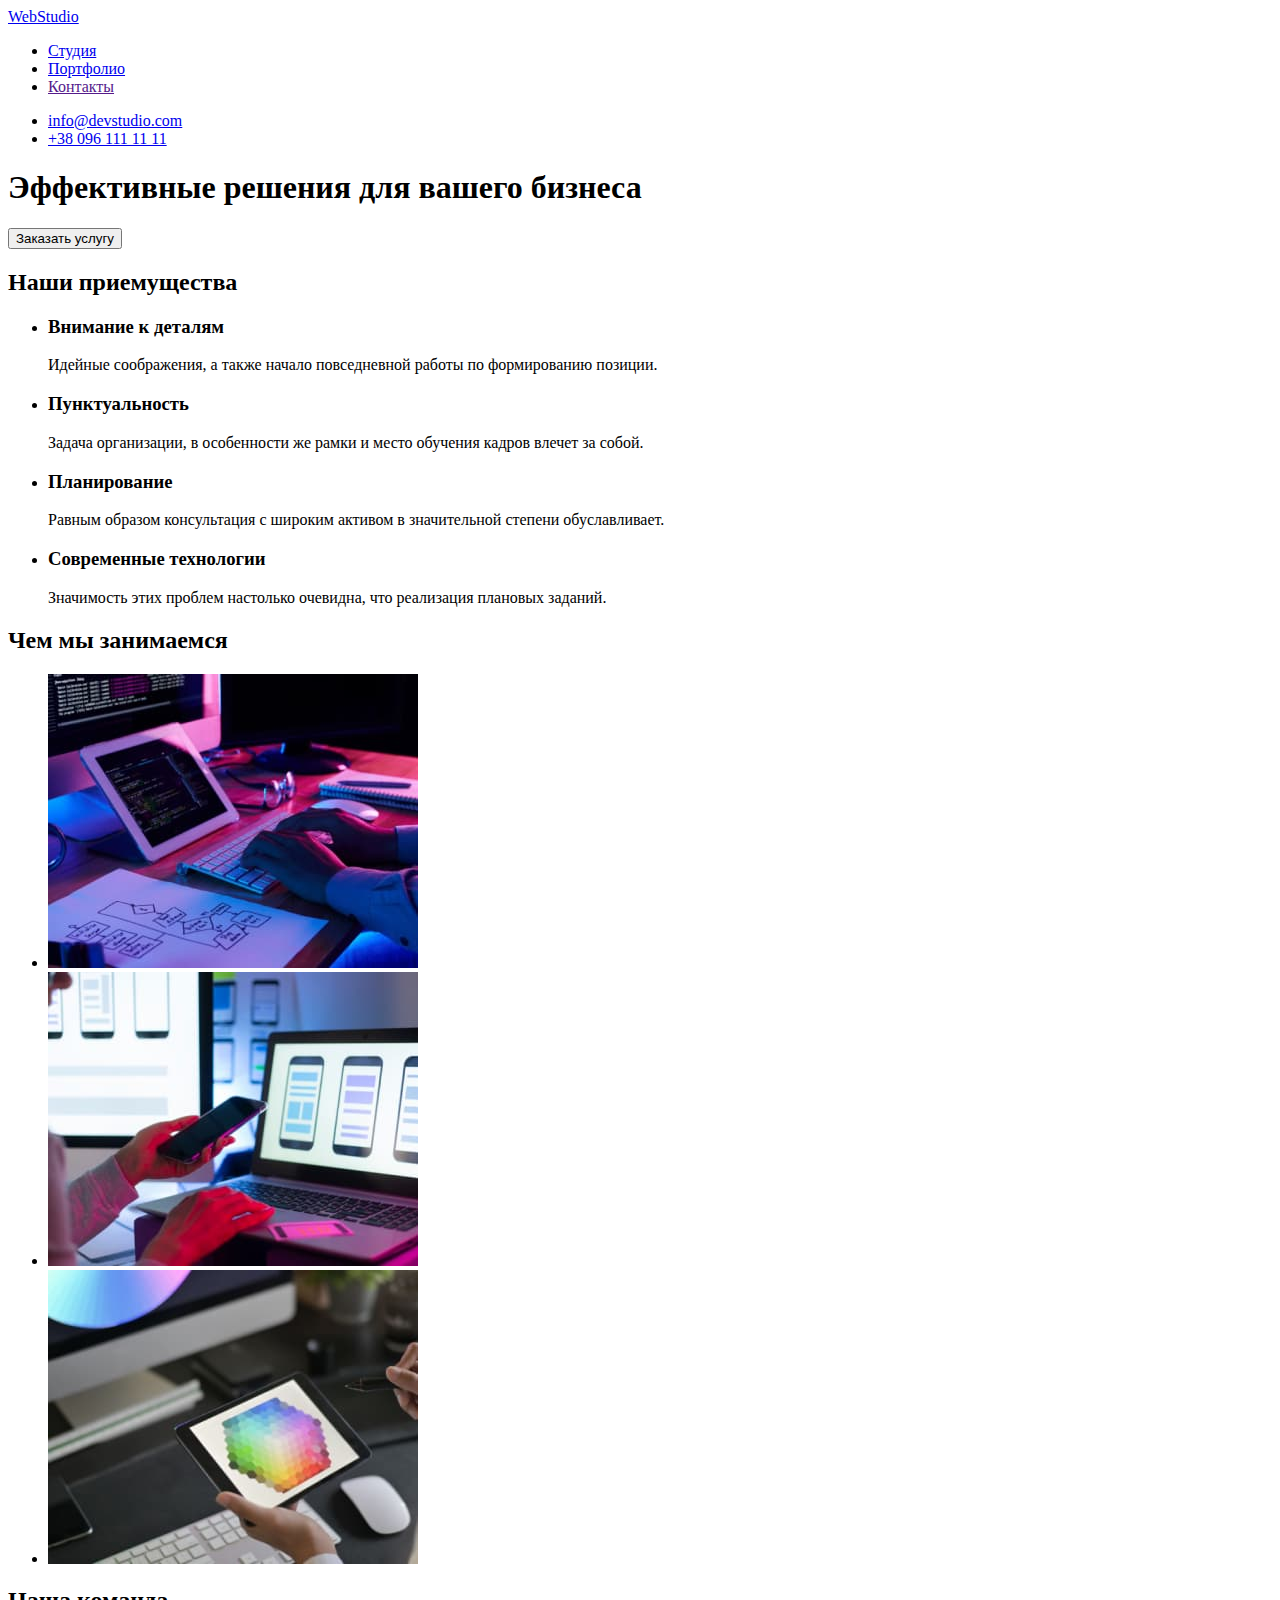
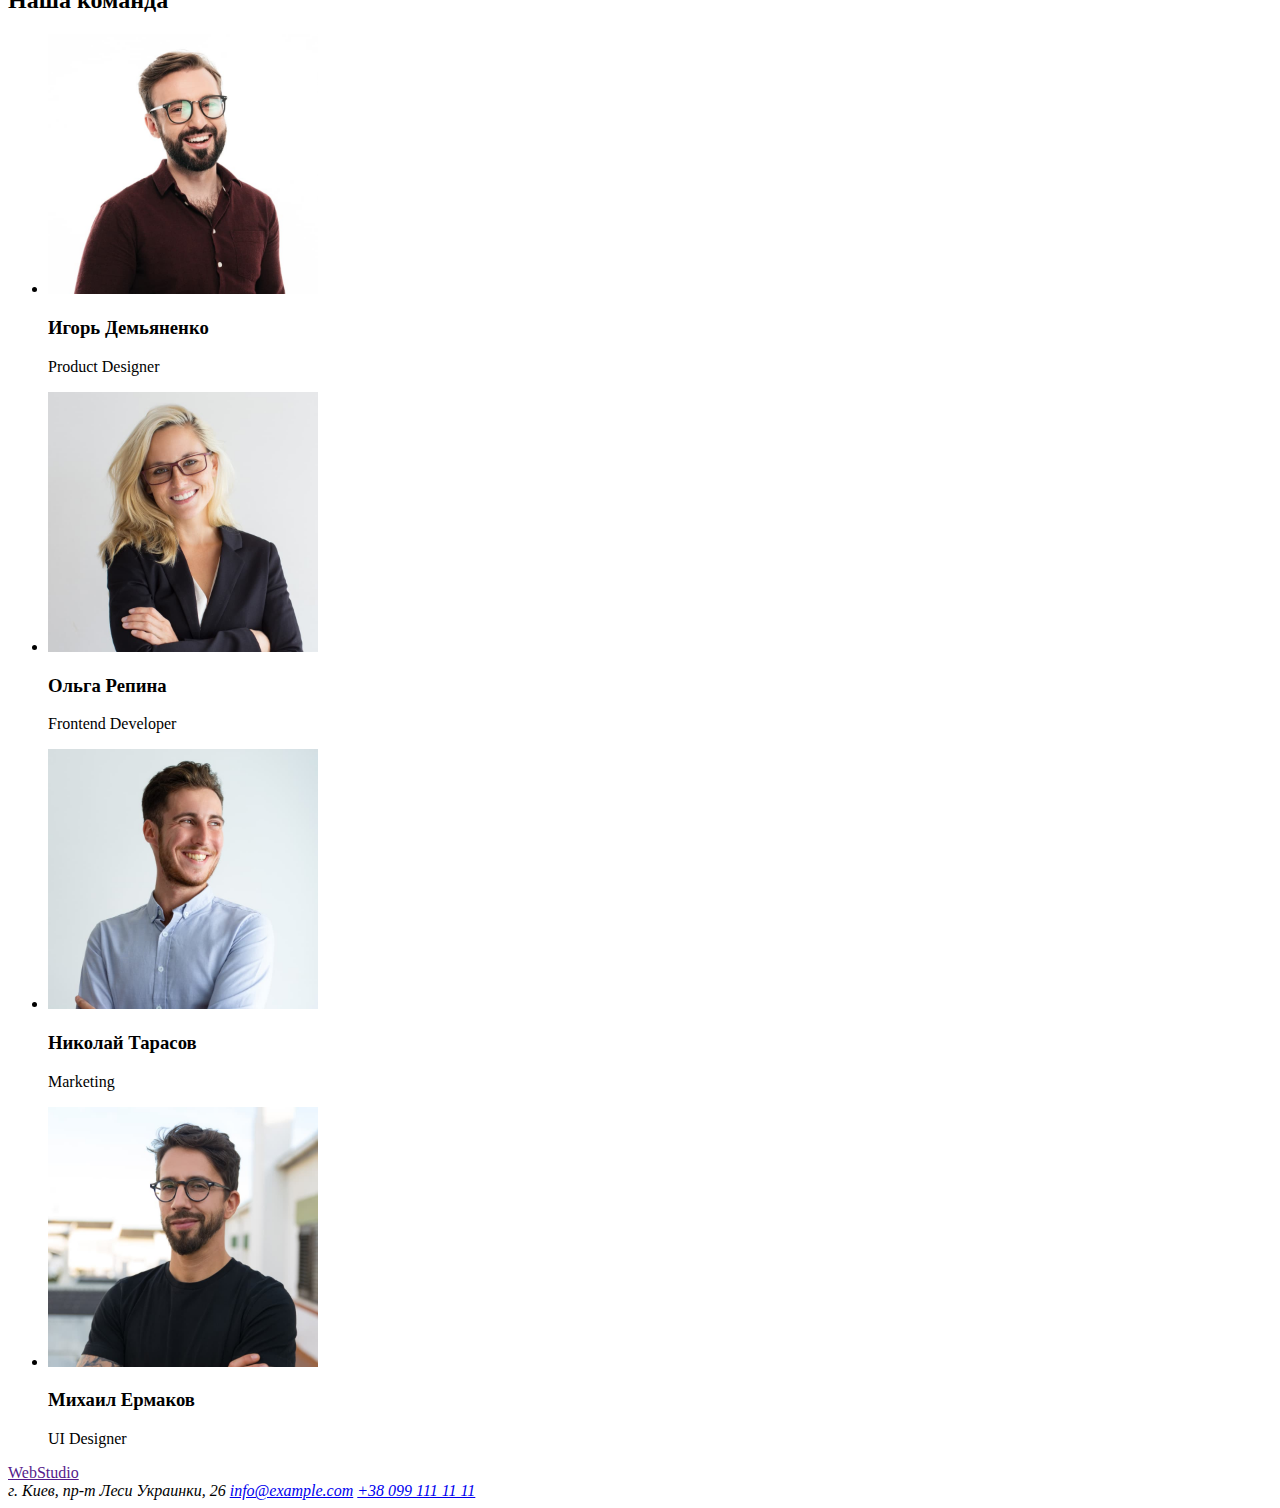
==== index.html @ 80590d84 "create Potfolio Html, add images" ====
<!DOCTYPE html>
<html lang="ru">
<head>
    <meta charset="UTF-8">
    <meta http-equiv="X-UA-Compatible" content="IE=edge">
    <meta name="viewport" content="width=device-width, initial-scale=1.0">
    <title>Главная</title>
    <link rel="stylesheet" href="./css/styles.css">
</head>
<body>
    <header>
        <a href="./index.html">WebStudio</a>
        <nav>
            <ul>
                <li>
                    <a href="./index.html">Студия</a>
                </li>
                <li>
                    <a href="./portfolio.html">Портфолио</a>
                </li>
                <li>
                    <a href="">Контакты</a>
                </li>
            </ul>
        </nav>

        <ul>
            <li>
                <a href="mailto:info@devstudio.com">info@devstudio.com</a>
            </li>
            <li>
                <a href="tel:+380961111111">+38 096 111 11 11</a>
            </li>
        </ul>
    </header>
    <main>
        <section>
            <h1>
                Эффективные решения для вашего бизнеса
            </h1>
            <button type="button">Заказать услугу</button>
        </section>
        <section>
            <!-- Скрытый заголовок -->
            <h2>Наши приемущества</h2>
            <ul>
                <li>
                    <h3>Внимание к деталям</h3>  
                    <p>Идейные соображения, а также начало повседневной работы по формированию позиции.</p>
                </li>
                <li>
                    <h3>Пунктуальность</h3>
                    <p>Задача организации, в особенности же рамки и место обучения кадров влечет за собой.</p>
                </li>
                <li>
                    <h3>Планирование</h3>
                    <p>Равным образом консультация с широким активом в значительной степени обуславливает.</p>
                </li>
                <li>
                    <h3>Современные технологии</h3>
                    <p>Значимость этих проблем настолько очевидна, что реализация плановых заданий.</p>
                </li>
            </ul>
        </section>
        <section>
            <h2>Чем мы занимаемся</h2>
            <ul>
                <li>
                    <a href="">
                        <img src="./images/img-(1).jpg" alt="разработка програмного обеспечения" width="370">
                    </a>
                </li>
                <li>
                    <a href="">
                        <img src="./images/img-0.jpg" alt="демонстрация мобильного приложения" width="370">
                    </a>
                </li>
                <li>
                    <a href="">
                        <img src="./images/img-(2).jpg" alt="демонстрация графического решения" width="370">
                    </a>
                </li>
            </ul>
        </section>
        <section>
            <h2>Наша команда</h2>
            <ul>
                <li>
                    <img src="./images/img-(3).jpg" alt="фото дизайнера" width="270">
                    <h3>Игорь Демьяненко</h3>
                    <p>Product Designer</p>
                </li>
                <li>
                    <img src="./images/img-(4).jpg" alt="фото разроботчика" width="270">
                    <h3>Ольга Репина</h3>
                    <p>Frontend Developer</p>
                </li>
                <li>
                    <img src="./images/img-(5).jpg" alt="фото маркетолога" width="270">
                    <h3>Николай Тарасов</h3>
                    <p>Marketing</p>
                </li>
                <li>
                    <img src="./images/img-(6).jpg" alt="фото дизайнера" width="270">
                    <h3>Михаил Ермаков</h3>
                    <p>UI Designer</p>
                </li>
            </ul>
        </section>
    </main>
    <footer>
        <a href="">WebStudio</a>
        <address>
            г. Киев, пр-т Леси Украинки, 26  
            <a href="mailto:info@example.com">info@example.com</a>
            <a href="tel:+380991111111">+38 099 111 11 11</a>
        </address>
    </footer>
</body>
</html>
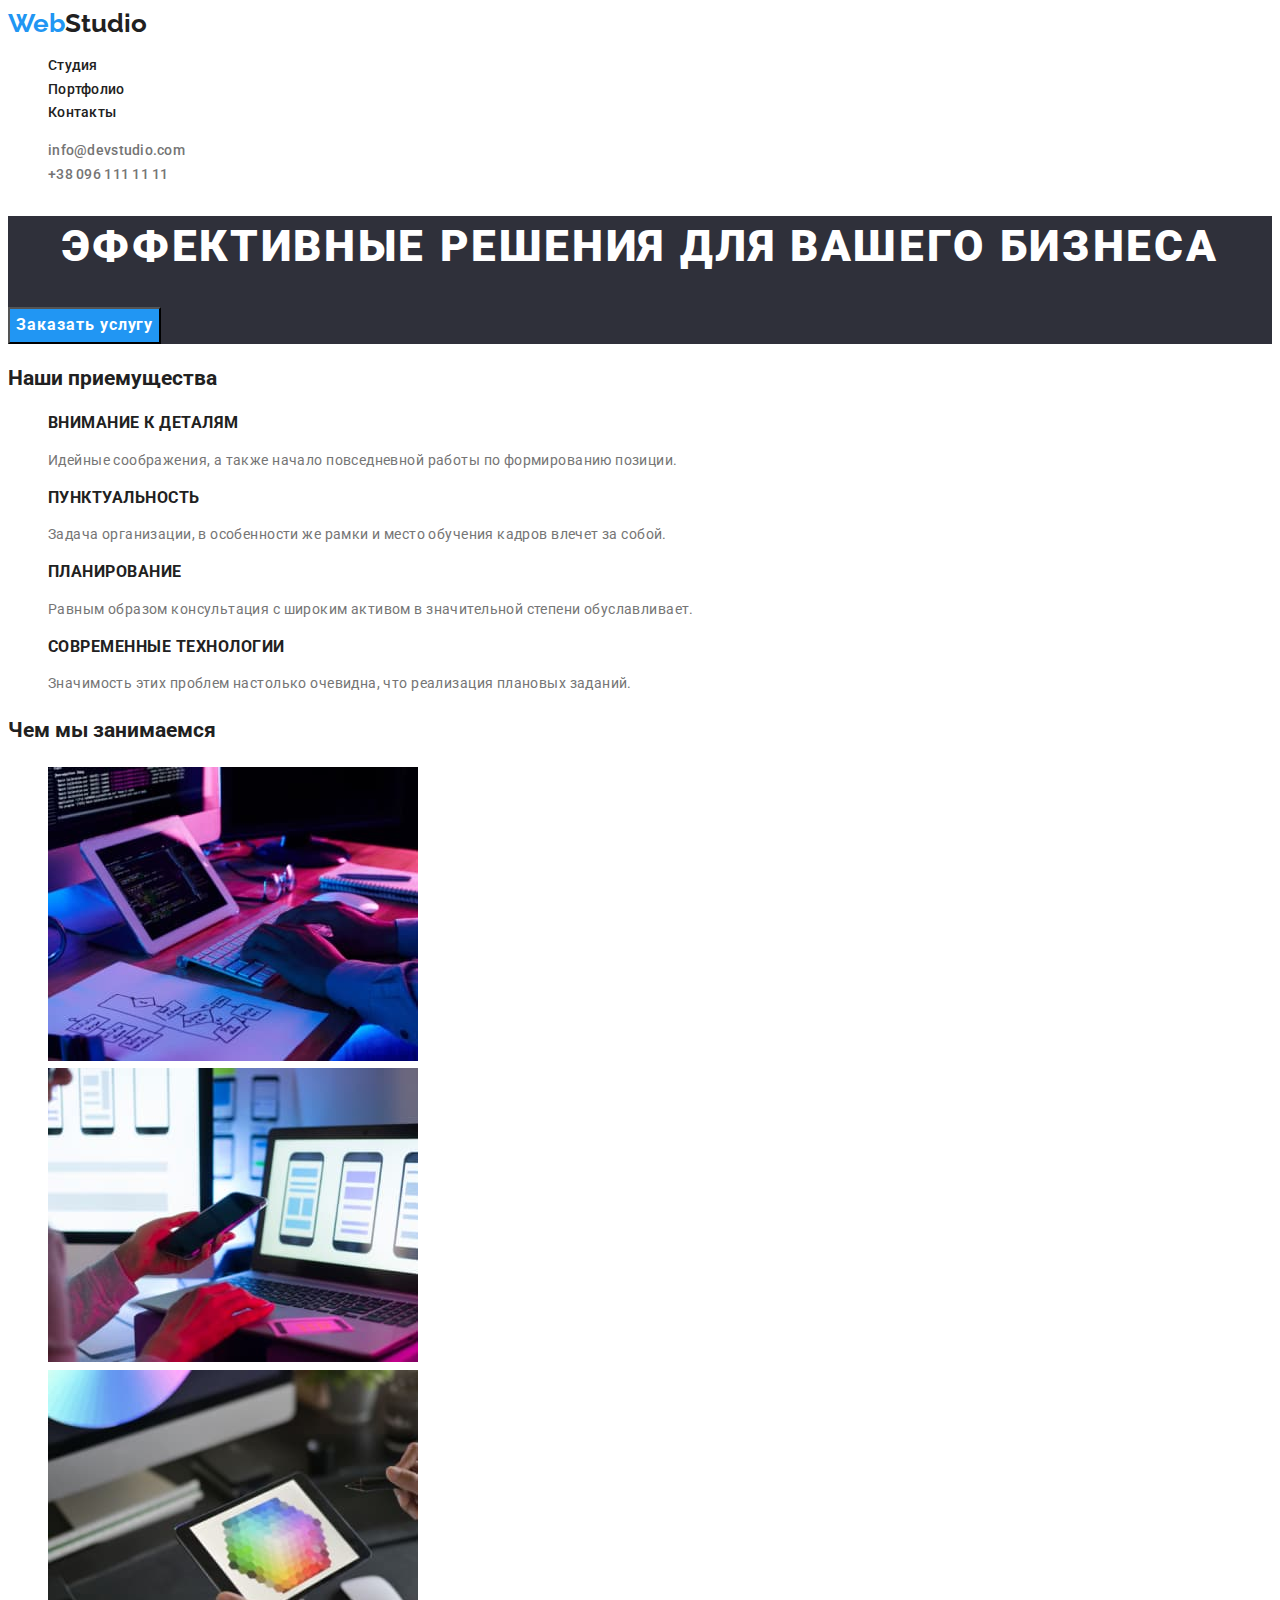
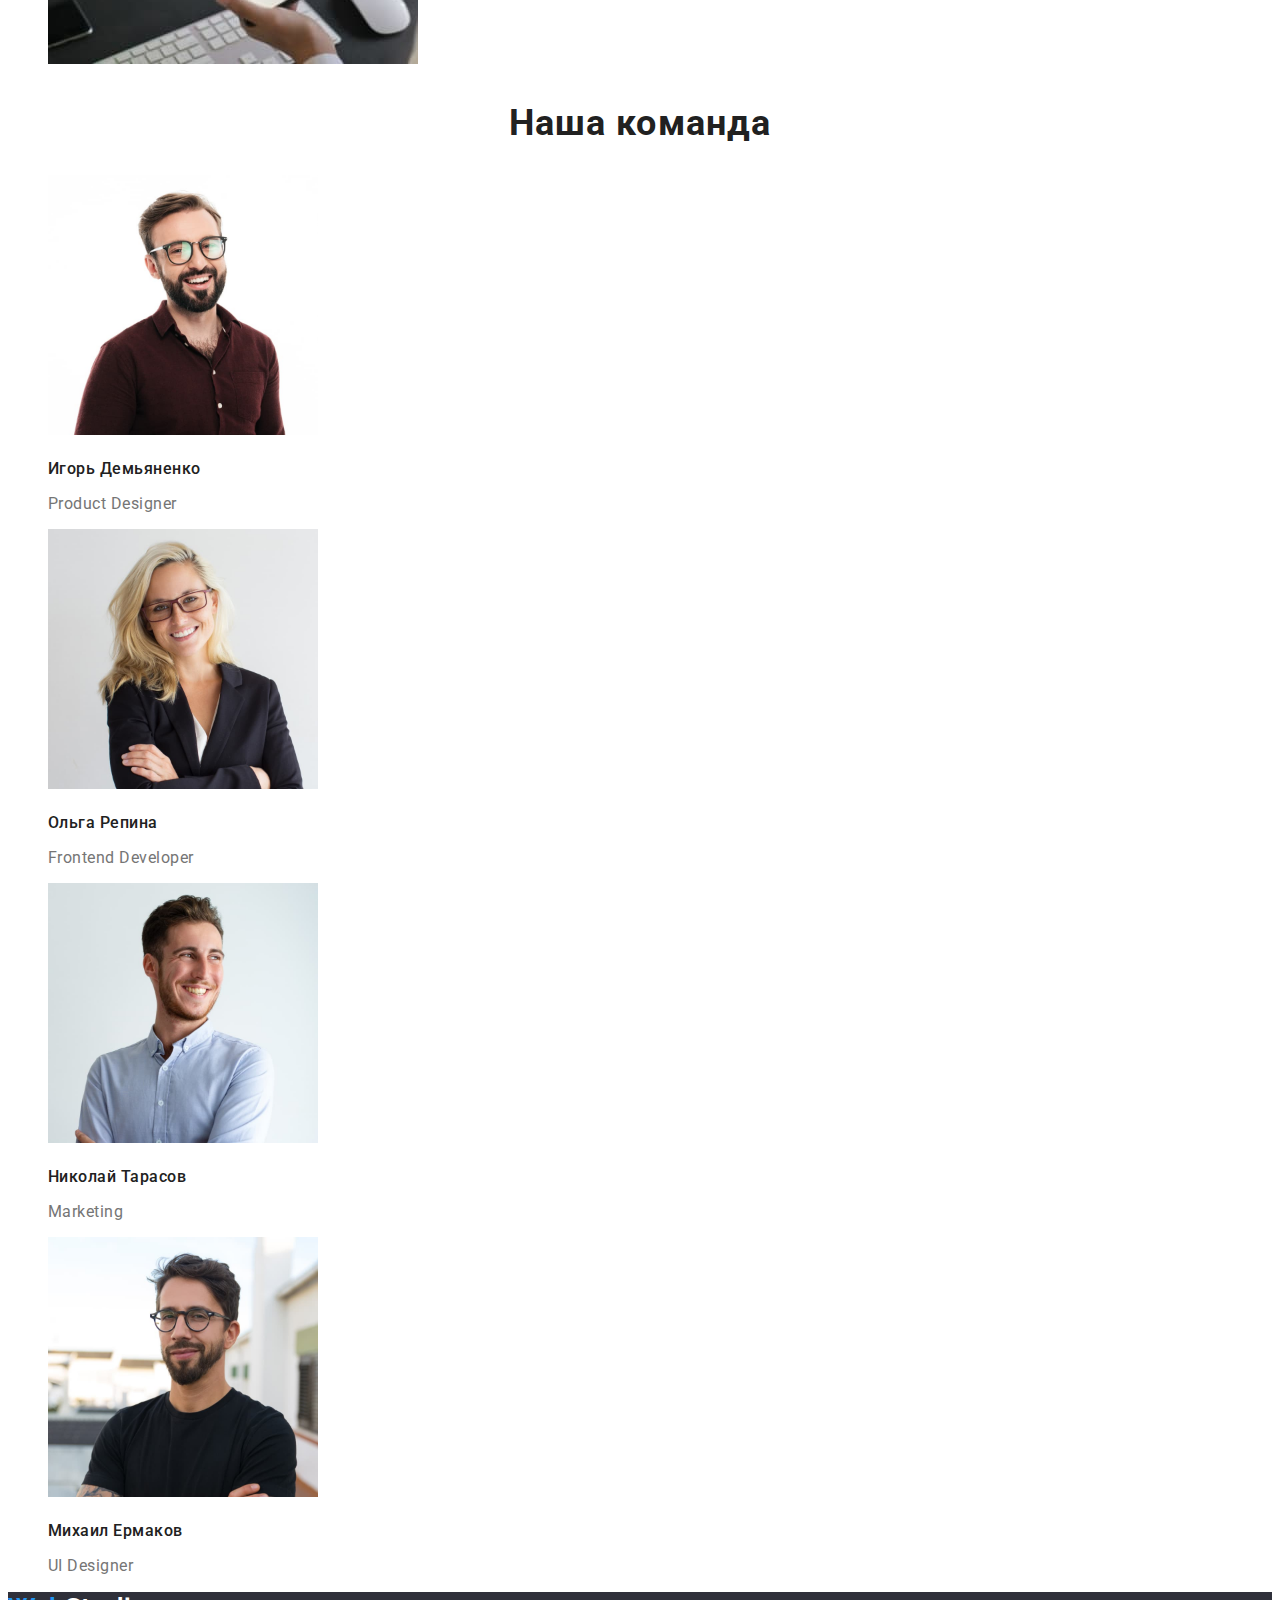
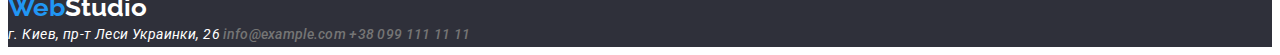
==== commit 3f65be7e: "Text-decorations" ====
--- a/index.html
+++ b/index.html
@@ -5,45 +5,46 @@
     <meta http-equiv="X-UA-Compatible" content="IE=edge">
     <meta name="viewport" content="width=device-width, initial-scale=1.0">
     <title>Главная</title>
+    <link href="https://fonts.googleapis.com/css2?family=Raleway:wght@700&family=Roboto:wght@400;500;700;900&display=swap" rel="stylesheet">
     <link rel="stylesheet" href="./css/styles.css">
 </head>
 <body>
     <header>
-        <a href="./index.html">WebStudio</a>
+        <a href="./index.html" class="logo"><span>Web</span>Studio</a>
         <nav>
-            <ul>
+            <ul class="list">
                 <li>
-                    <a href="./index.html">Студия</a>
+                    <a href="./index.html" class="site-nav">Студия</a>
                 </li>
                 <li>
-                    <a href="./portfolio.html">Портфолио</a>
+                    <a href="./portfolio.html" class="site-nav">Портфолио</a>
                 </li>
                 <li>
-                    <a href="">Контакты</a>
+                    <a href="" class="site-nav">Контакты</a>
                 </li>
             </ul>
         </nav>
 
-        <ul>
+        <ul class="list">
             <li>
-                <a href="mailto:info@devstudio.com">info@devstudio.com</a>
+                <a href="mailto:info@devstudio.com" class="mail">info@devstudio.com</a>
             </li>
             <li>
-                <a href="tel:+380961111111">+38 096 111 11 11</a>
+                <a href="tel:+380961111111" class="tel">+38 096 111 11 11</a>
             </li>
         </ul>
     </header>
     <main>
-        <section>
-            <h1>
+        <section class="hero">
+            <h1 class="hero-title">
                 Эффективные решения для вашего бизнеса
             </h1>
-            <button type="button">Заказать услугу</button>
+            <button type="button" class="button">Заказать услугу</button>
         </section>
         <section>
             <!-- Скрытый заголовок -->
             <h2>Наши приемущества</h2>
-            <ul>
+            <ul class="features-list">
                 <li>
                     <h3>Внимание к деталям</h3>  
                     <p>Идейные соображения, а также начало повседневной работы по формированию позиции.</p>
@@ -62,9 +63,9 @@
                 </li>
             </ul>
         </section>
-        <section>
+        <section class="products">
             <h2>Чем мы занимаемся</h2>
-            <ul>
+            <ul class="list">
                 <li>
                     <a href="">
                         <img src="./images/img-(1).jpg" alt="разработка програмного обеспечения" width="370">
@@ -82,9 +83,9 @@
                 </li>
             </ul>
         </section>
-        <section>
+        <section class="team">
             <h2>Наша команда</h2>
-            <ul>
+            <ul class="list">
                 <li>
                     <img src="./images/img-(3).jpg" alt="фото дизайнера" width="270">
                     <h3>Игорь Демьяненко</h3>
@@ -109,11 +110,11 @@
         </section>
     </main>
     <footer>
-        <a href="">WebStudio</a>
+        <a href="" class="logo"><span>Web</span>Studio</a>
         <address>
             г. Киев, пр-т Леси Украинки, 26  
-            <a href="mailto:info@example.com">info@example.com</a>
-            <a href="tel:+380991111111">+38 099 111 11 11</a>
+            <a href="mailto:info@example.com" class="mail">info@example.com</a>
+            <a href="tel:+380991111111" class="tel">+38 099 111 11 11</a>
         </address>
     </footer>
 </body>
--- a/css/styles.css
+++ b/css/styles.css
@@ -0,0 +1,129 @@
+
+
+/* palette */
+
+:root{
+    --main-white-color: #FFFFFF;
+    --main-text-color: #757575;
+    --main-title-color: #212121;
+    --main-accent-color: #2196F3;
+}
+
+body{
+    background-color: var(--main-white-color);
+    color: var(--main-text-color);
+    font-family:'Roboto',sans-serif; 
+    font-weight: 400;
+    font-size: 14px;
+    line-height: 1.7;
+    
+    
+}
+h2,h3,h4{
+    color: var(--main-title-color);
+}
+
+
+
+.logo{
+    font-weight: 700;
+    font-size: 26px;
+    line-height: 1.2;
+    color: var(--main-title-color);
+    text-decoration: none;
+    font-family: 'Raleway', sans-serif;
+}
+.logo > span{
+    color: var(--main-accent-color);
+}
+
+.list, .features-list{
+    list-style: none;
+}
+.site-nav, .mail, .tel{
+    text-decoration: none;
+    line-height: 1.1;
+    letter-spacing: 0.02em;
+    font-weight: 500;
+}
+.site-nav{
+    color: var(--main-title-color);    
+}
+.mail, .tel{
+    color: var(--main-text-color);
+}
+
+.site-nav:hover, header .mail:hover, header .tel:hover{
+color: var(--main-accent-color);
+}
+.hero-title{
+    font-weight: 900;
+    font-size: 44px;
+    line-height: 1.4;
+    text-align: center;
+    letter-spacing: 0.06em;
+    text-transform: uppercase;
+    color: var(--main-white-color);
+}
+.button{
+    background-color: var(--main-accent-color);
+    color: var(--main-white-color);
+    font-family: 'Roboto';
+    font-weight: 700;
+    font-size: 16px;
+    line-height: 1.9;
+    text-align: center;
+    letter-spacing: 0.06em;
+}
+.hero{
+    background-color: #2F303A;
+}
+.features-list h3{
+    font-weight: 700;
+    line-height: 1.1;
+    letter-spacing: 0.03em;
+    text-transform: uppercase;
+}
+.features-list p{
+font-weight: 400;
+line-height: 1.7;
+letter-spacing: 0.03em;
+}
+
+.produts > h2, .team > h2{
+    font-weight: 700;
+    font-size: 36px;
+    line-height: 1.2;
+    text-align: center;
+    letter-spacing: 0.03em;
+}
+.team h3{
+    font-weight: 500;
+    font-size: 16px;
+    line-height: 1.2;
+    letter-spacing: 0.03em;
+}
+.team p{
+    font-weight: 400;
+    font-size: 16px;
+    line-height: 1.2;
+    letter-spacing: 0.03em;
+}
+footer{
+    background-color: #2F303A;
+}
+footer .logo{
+    color: var(--main-white-color);
+}
+address{
+    font-weight: 400;
+    line-height: 1.7;
+    letter-spacing: 0.03em;
+    color: var(--main-white-color);
+}
+address a{
+    font-weight: 400;
+    line-height: 1.7;
+    letter-spacing: 0.03em;
+    color: rgba(255, 255, 255, 0.6);
+}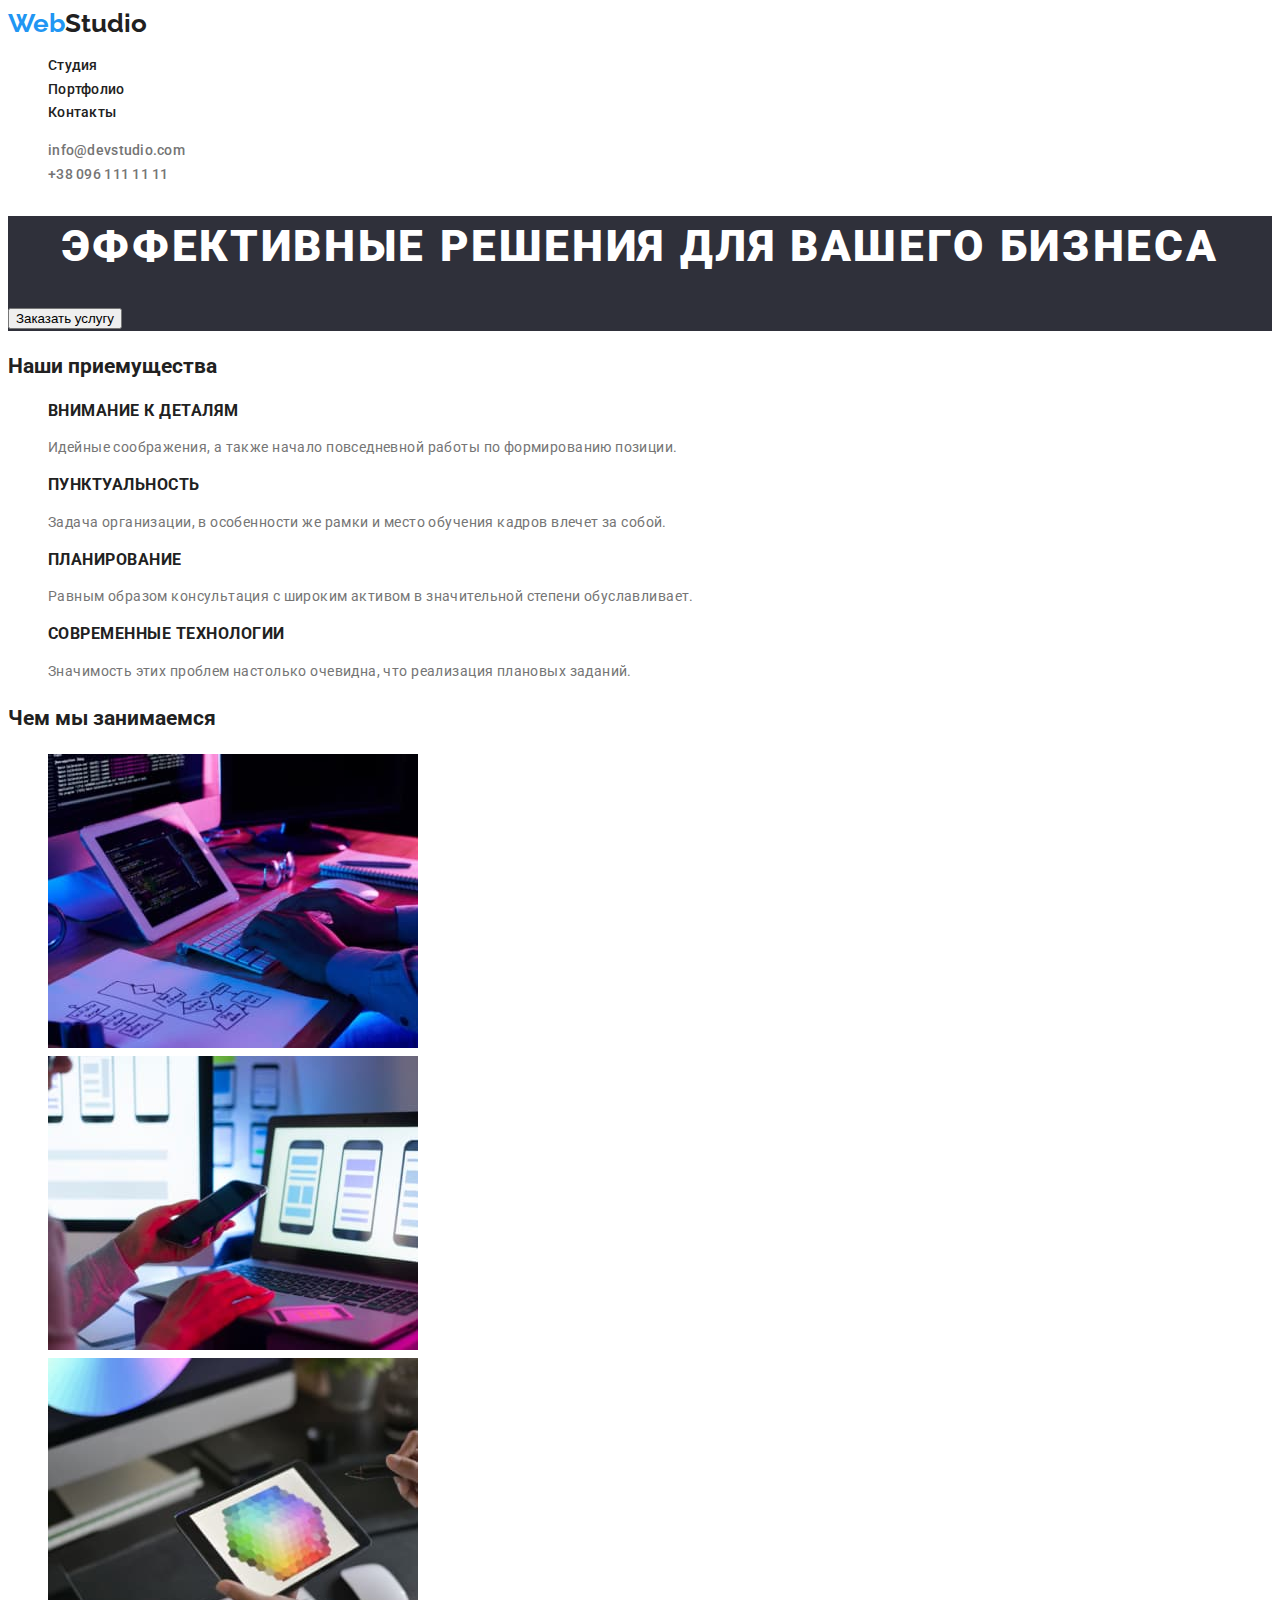
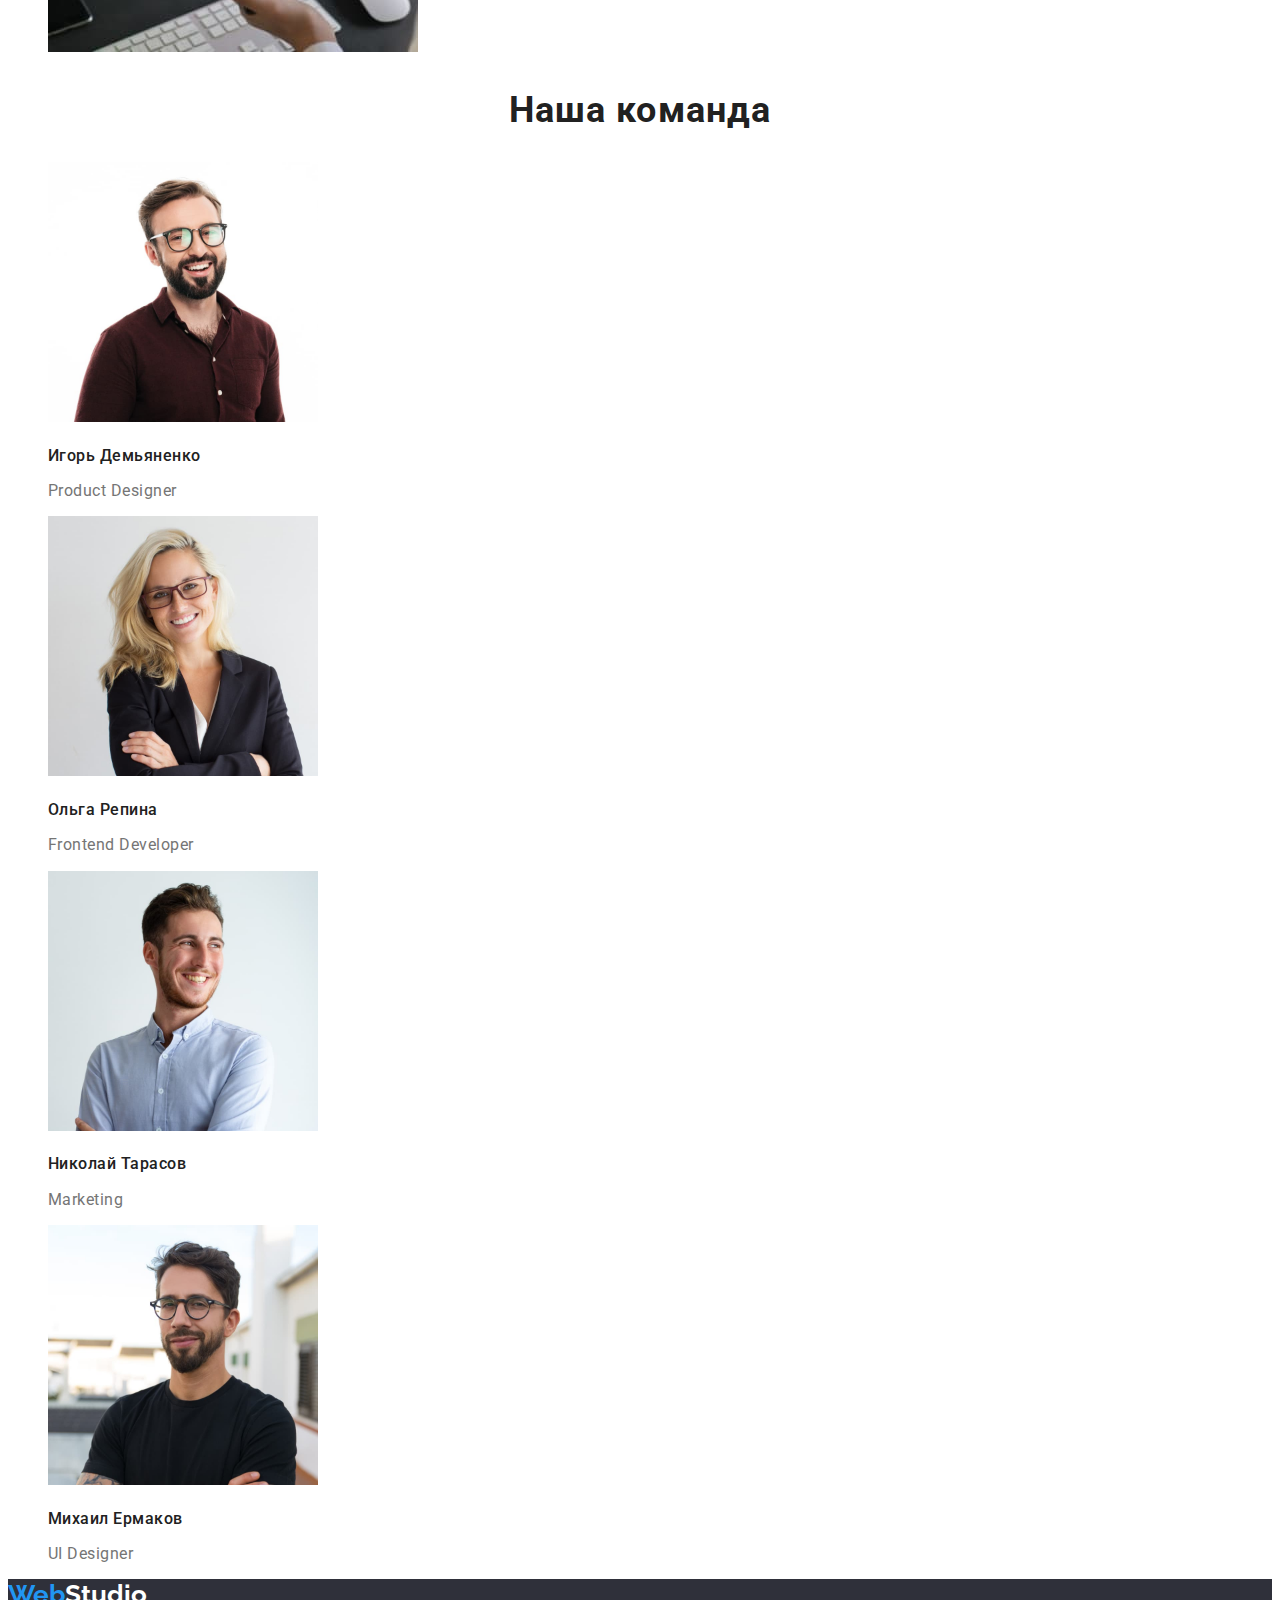
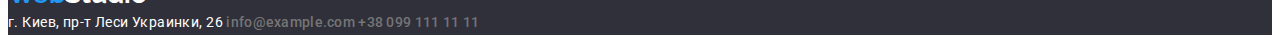
==== commit 83b3cc53: "add portfolio text-styles" ====
--- a/index.html
+++ b/index.html
@@ -39,7 +39,7 @@
             <h1 class="hero-title">
                 Эффективные решения для вашего бизнеса
             </h1>
-            <button type="button" class="button">Заказать услугу</button>
+            <button type="button" class="hero-button">Заказать услугу</button>
         </section>
         <section>
             <!-- Скрытый заголовок -->
--- a/css/styles.css
+++ b/css/styles.css
@@ -37,7 +37,7 @@
     color: var(--main-accent-color);
 }
 
-.list, .features-list{
+.list, .features-list, .portfolio-list{
     list-style: none;
 }
 .site-nav, .mail, .tel{
@@ -53,7 +53,8 @@
     color: var(--main-text-color);
 }
 
-.site-nav:hover, header .mail:hover, header .tel:hover{
+.site-nav:hover, header .mail:hover, header .tel:hover, 
+.site-nav:focus, header .mail:focus, header .tel:focus{
 color: var(--main-accent-color);
 }
 .hero-title{
@@ -120,10 +121,42 @@
     line-height: 1.7;
     letter-spacing: 0.03em;
     color: var(--main-white-color);
+    font-style: normal;
 }
 address a{
     font-weight: 400;
     line-height: 1.7;
     letter-spacing: 0.03em;
     color: rgba(255, 255, 255, 0.6);
+}
+
+/* porfolio */
+
+.portfolio-button{
+    color: var(--main-title-color);
+    font-weight: 500;
+    font-size: 16px;
+    line-height: 1.6;
+    text-align: center;
+    letter-spacing: 0.03em;
+    background-color: #F5F4FA;
+}
+.portfolio-button:hover, .portfolio-button:focus{
+    background-color: var(--main-accent-color);
+    color: var(--main-white-color);
+}
+
+.portfolio-list h2{
+    font-weight: 700;
+    font-size: 18px; 
+    line-height: 2;
+    letter-spacing: 0.06em;
+
+}
+.portfolio-list p{
+    font-weight: 400;
+    font-size: 16px;
+    letter-spacing: 0.03em;
+    line-height: 1.9;
+
 }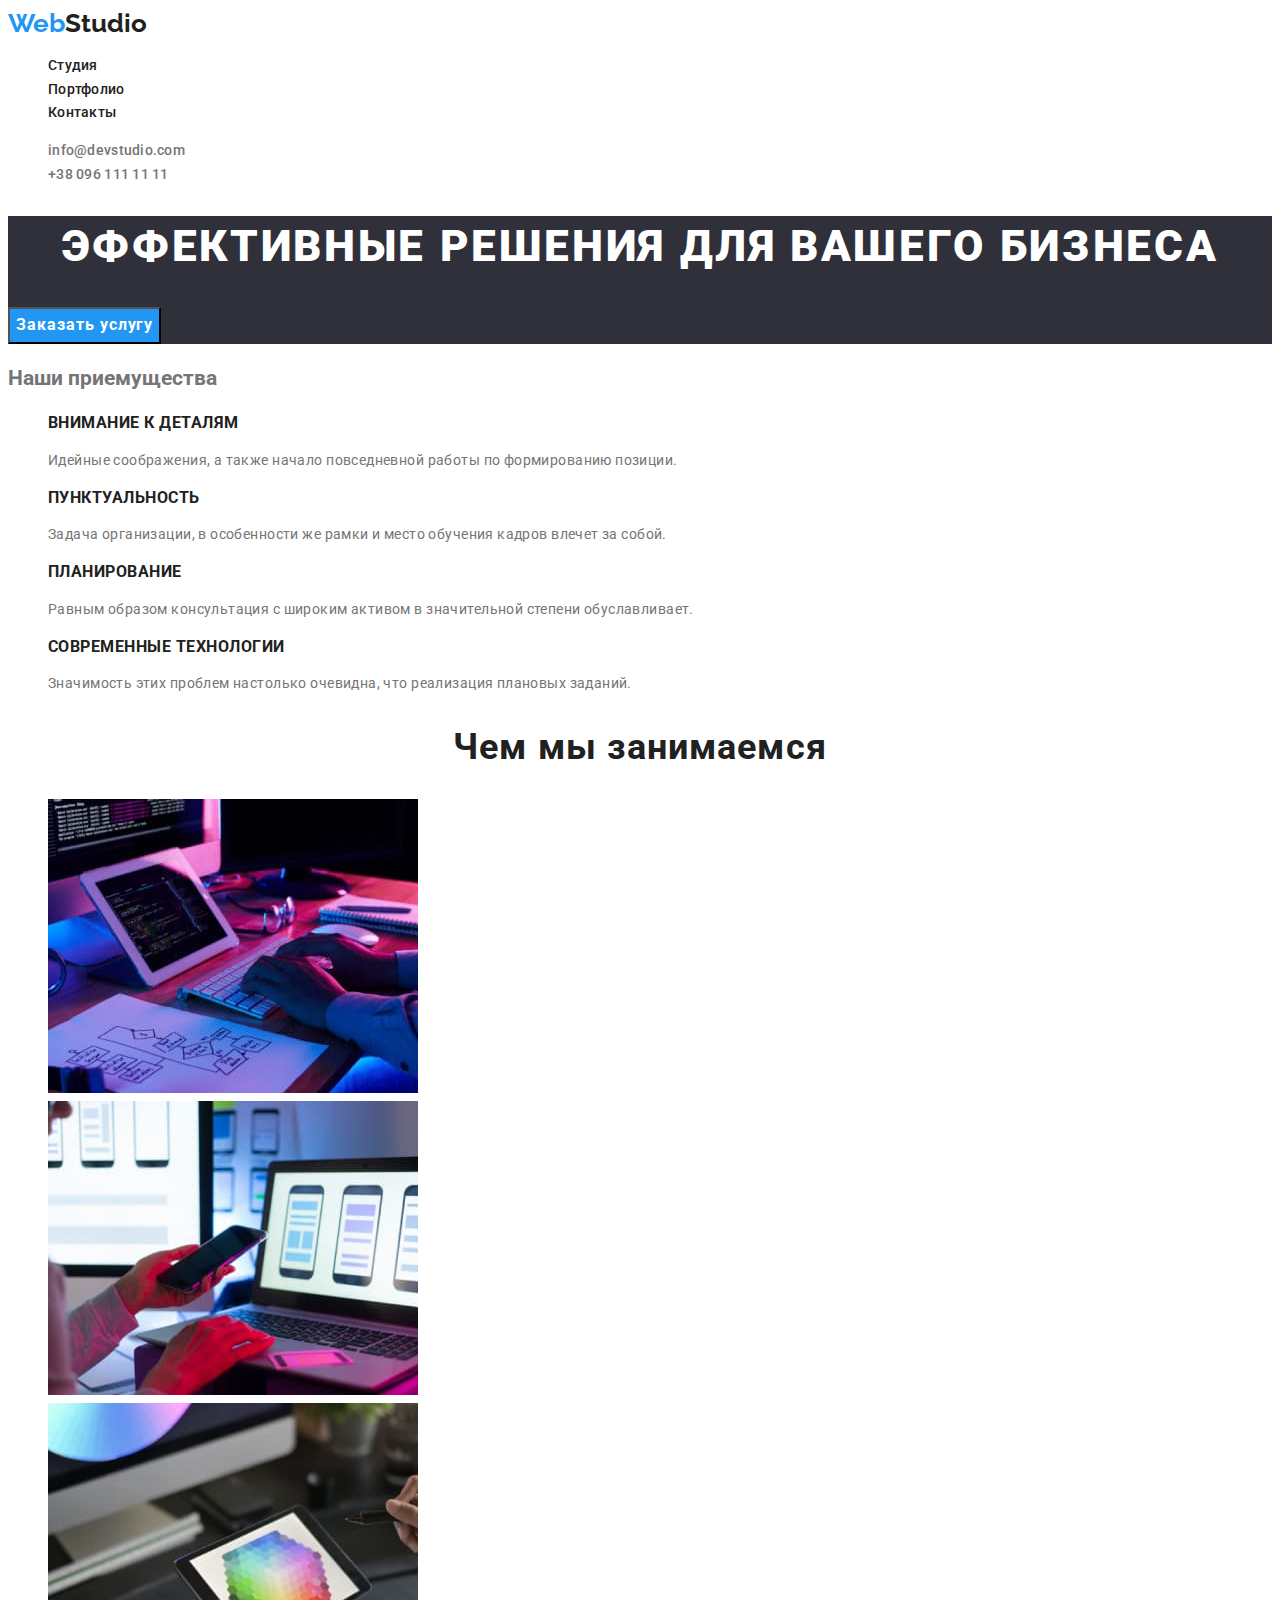
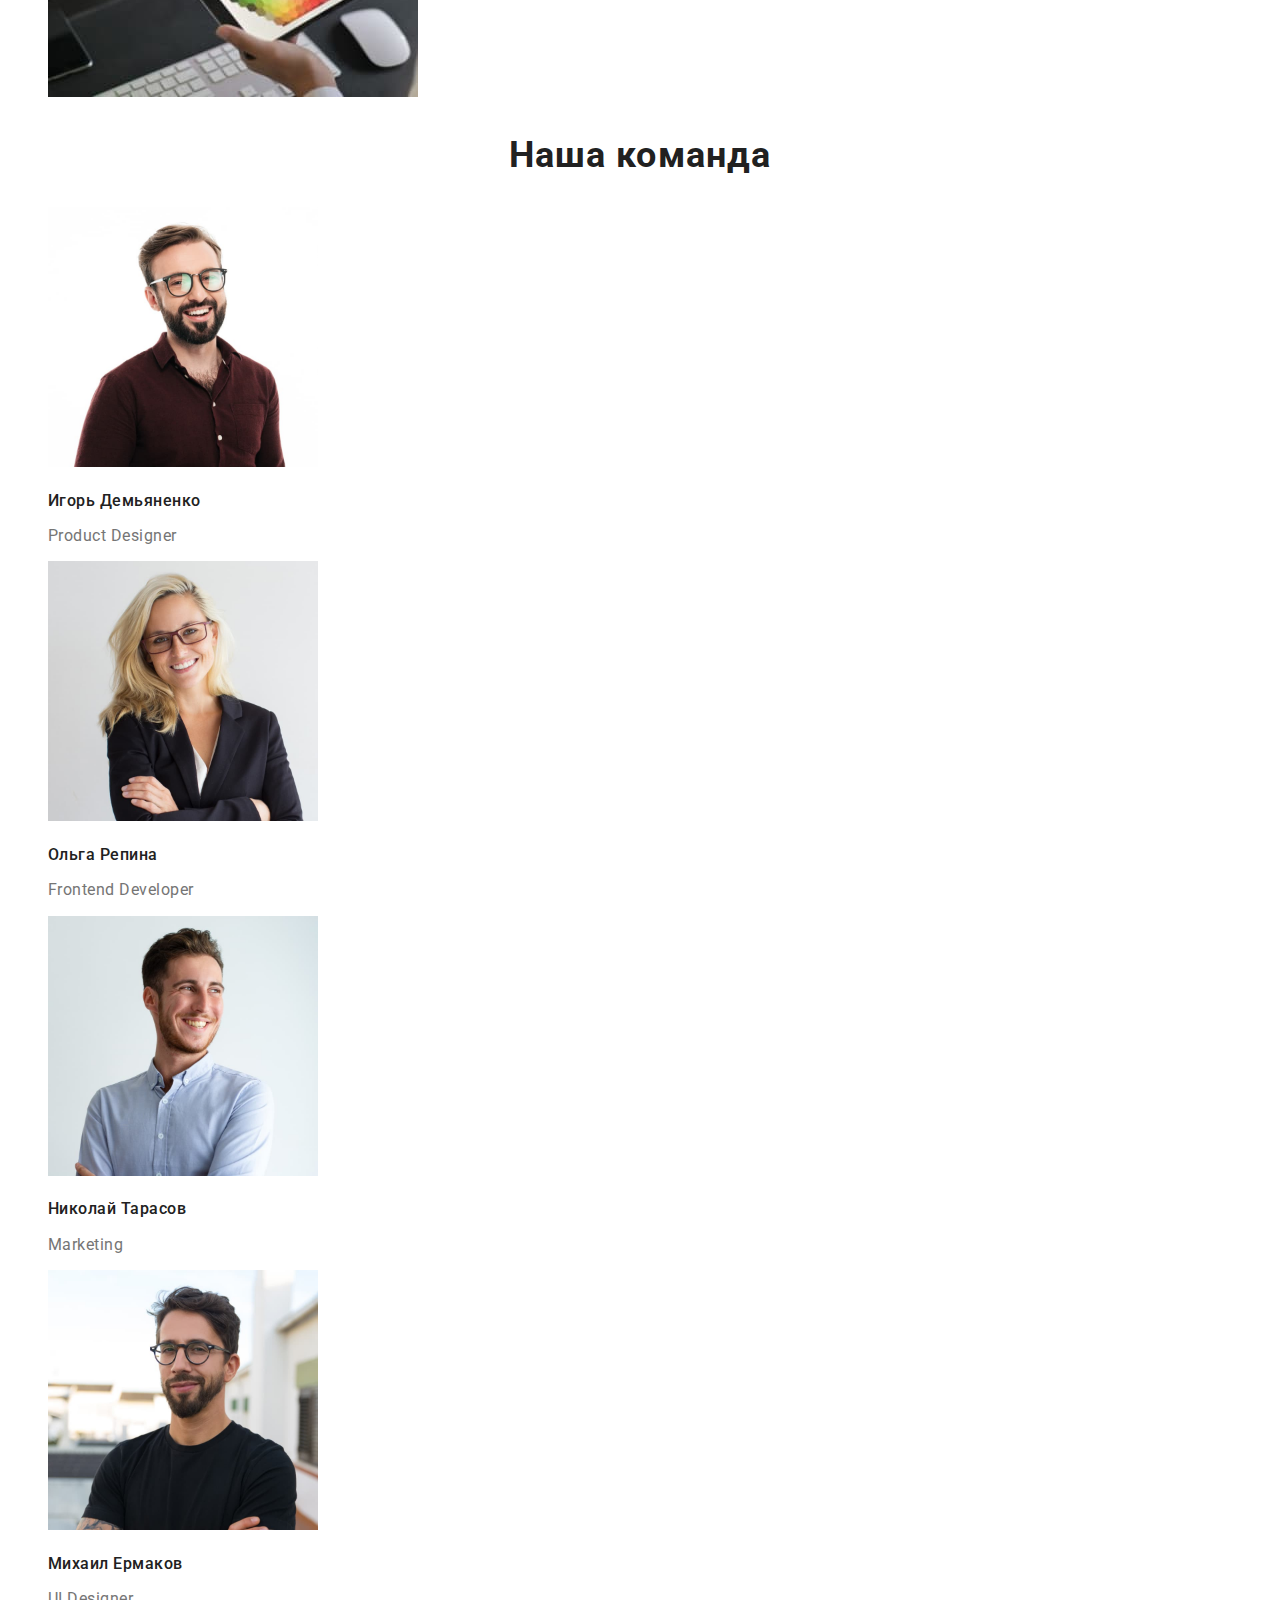
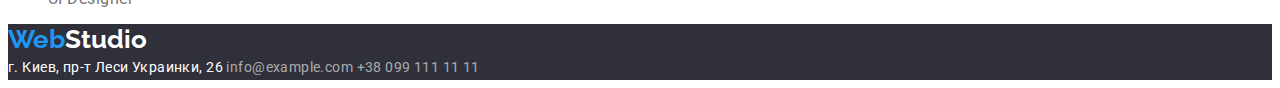
==== commit ea203ba3: "corrections" ====
--- a/index.html
+++ b/index.html
@@ -10,7 +10,7 @@
 </head>
 <body>
     <header>
-        <a href="./index.html" class="logo"><span>Web</span>Studio</a>
+        <a href="./index.html" class="logo"><span class="logo-blue">Web</span>Studio</a>
         <nav>
             <ul class="list">
                 <li>
@@ -46,25 +46,25 @@
             <h2>Наши приемущества</h2>
             <ul class="features-list">
                 <li>
-                    <h3>Внимание к деталям</h3>  
-                    <p>Идейные соображения, а также начало повседневной работы по формированию позиции.</p>
+                    <h3 class="features-title">Внимание к деталям</h3>  
+                    <p class="features-text">Идейные соображения, а также начало повседневной работы по формированию позиции.</p>
                 </li>
                 <li>
-                    <h3>Пунктуальность</h3>
-                    <p>Задача организации, в особенности же рамки и место обучения кадров влечет за собой.</p>
+                    <h3 class="features-title">Пунктуальность</h3>
+                    <p class="features-text">Задача организации, в особенности же рамки и место обучения кадров влечет за собой.</p>
                 </li>
                 <li>
-                    <h3>Планирование</h3>
-                    <p>Равным образом консультация с широким активом в значительной степени обуславливает.</p>
+                    <h3 class="features-title">Планирование</h3>
+                    <p class="features-text">Равным образом консультация с широким активом в значительной степени обуславливает.</p>
                 </li>
                 <li>
-                    <h3>Современные технологии</h3>
-                    <p>Значимость этих проблем настолько очевидна, что реализация плановых заданий.</p>
+                    <h3 class="features-title">Современные технологии</h3>
+                    <p class="features-text">Значимость этих проблем настолько очевидна, что реализация плановых заданий.</p>
                 </li>
             </ul>
         </section>
         <section class="products">
-            <h2>Чем мы занимаемся</h2>
+            <h2 class="products-title">Чем мы занимаемся</h2>
             <ul class="list">
                 <li>
                     <a href="">
@@ -84,34 +84,34 @@
             </ul>
         </section>
         <section class="team">
-            <h2>Наша команда</h2>
+            <h2 class="team-main-title">Наша команда</h2>
             <ul class="list">
                 <li>
                     <img src="./images/img-(3).jpg" alt="фото дизайнера" width="270">
-                    <h3>Игорь Демьяненко</h3>
-                    <p>Product Designer</p>
+                    <h3 class="team-title">Игорь Демьяненко</h3>
+                    <p class="team-text">Product Designer</p>
                 </li>
                 <li>
                     <img src="./images/img-(4).jpg" alt="фото разроботчика" width="270">
-                    <h3>Ольга Репина</h3>
-                    <p>Frontend Developer</p>
+                    <h3 class="team-title">Ольга Репина</h3>
+                    <p class="team-text">Frontend Developer</p>
                 </li>
                 <li>
                     <img src="./images/img-(5).jpg" alt="фото маркетолога" width="270">
-                    <h3>Николай Тарасов</h3>
-                    <p>Marketing</p>
+                    <h3 class="team-title">Николай Тарасов</h3>
+                    <p class="team-text">Marketing</p>
                 </li>
                 <li>
                     <img src="./images/img-(6).jpg" alt="фото дизайнера" width="270">
-                    <h3>Михаил Ермаков</h3>
-                    <p>UI Designer</p>
+                    <h3 class="team-title">Михаил Ермаков</h3>
+                    <p class="team-text">UI Designer</p>
                 </li>
             </ul>
         </section>
     </main>
     <footer>
-        <a href="" class="logo"><span>Web</span>Studio</a>
-        <address>
+        <a href="" class="logo-footer"><span class="logo-blue">Web</span>Studio</a>
+        <address class="adress">
             г. Киев, пр-т Леси Украинки, 26  
             <a href="mailto:info@example.com" class="mail">info@example.com</a>
             <a href="tel:+380991111111" class="tel">+38 099 111 11 11</a>
--- a/css/styles.css
+++ b/css/styles.css
@@ -19,27 +19,38 @@
     
     
 }
-h2,h3,h4{
+/* h2,h3,h4{
     color: var(--main-title-color);
+} */
+
+/* Logo */
+
+.logo{
+    color: var(--main-title-color); 
+}
+.logo, .logo-footer{
+    font-weight: 700;
+    font-size: 26px;
+    line-height: 1.2;
+    text-decoration: none;
+    font-family: 'Raleway', sans-serif;
+}
+.logo-blue{
+    color: var(--main-accent-color);
+}
+.logo-footer{
+    color: var(--main-white-color);
 }
 
 
 
-.logo{
-    font-weight: 700;
-    font-size: 26px;
-    line-height: 1.2;
-    color: var(--main-title-color);
-    text-decoration: none;
-    font-family: 'Raleway', sans-serif;
-}
-.logo > span{
-    color: var(--main-accent-color);
+.list, .features-list, .portfolio-list, .button-list{
+    list-style: none;
 }
 
-.list, .features-list, .portfolio-list{
-    list-style: none;
-}
+/* site-nav */
+
+
 .site-nav, .mail, .tel{
     text-decoration: none;
     line-height: 1.1;
@@ -52,11 +63,22 @@
 .mail, .tel{
     color: var(--main-text-color);
 }
+.adress .mail, .adress .tel{
+    font-weight: 400;
+    line-height: 1.7;
+    letter-spacing: 0.03em;
+    color: rgba(255, 255, 255, 0.6);
 
-.site-nav:hover, header .mail:hover, header .tel:hover, 
-.site-nav:focus, header .mail:focus, header .tel:focus{
+}
+
+.site-nav:hover, .mail:hover,.tel:hover, 
+.site-nav:focus, .mail:focus,.tel:focus{
 color: var(--main-accent-color);
 }
+
+
+
+/* hero */
 .hero-title{
     font-weight: 900;
     font-size: 44px;
@@ -66,7 +88,7 @@
     text-transform: uppercase;
     color: var(--main-white-color);
 }
-.button{
+.hero-button{
     background-color: var(--main-accent-color);
     color: var(--main-white-color);
     font-family: 'Roboto';
@@ -75,36 +97,40 @@
     line-height: 1.9;
     text-align: center;
     letter-spacing: 0.06em;
+    cursor: pointer;
 }
 .hero{
     background-color: #2F303A;
 }
-.features-list h3{
+.features-title{
     font-weight: 700;
     line-height: 1.1;
     letter-spacing: 0.03em;
     text-transform: uppercase;
+    color: var(--main-title-color);
 }
-.features-list p{
-font-weight: 400;
+.features-text{
+
 line-height: 1.7;
 letter-spacing: 0.03em;
 }
 
-.produts > h2, .team > h2{
+.products-title, .team-main-title{
     font-weight: 700;
     font-size: 36px;
     line-height: 1.2;
     text-align: center;
     letter-spacing: 0.03em;
+    color: var(--main-title-color); 
 }
-.team h3{
+.team-title{
     font-weight: 500;
     font-size: 16px;
     line-height: 1.2;
     letter-spacing: 0.03em;
+    color: var(--main-title-color); 
 }
-.team p{
+.team-text{
     font-weight: 400;
     font-size: 16px;
     line-height: 1.2;
@@ -113,22 +139,15 @@
 footer{
     background-color: #2F303A;
 }
-footer .logo{
-    color: var(--main-white-color);
-}
-address{
+
+.adress{
     font-weight: 400;
     line-height: 1.7;
     letter-spacing: 0.03em;
     color: var(--main-white-color);
     font-style: normal;
 }
-address a{
-    font-weight: 400;
-    line-height: 1.7;
-    letter-spacing: 0.03em;
-    color: rgba(255, 255, 255, 0.6);
-}
+
 
 /* porfolio */
 
@@ -140,20 +159,21 @@
     text-align: center;
     letter-spacing: 0.03em;
     background-color: #F5F4FA;
+    cursor: pointer;
 }
 .portfolio-button:hover, .portfolio-button:focus{
     background-color: var(--main-accent-color);
     color: var(--main-white-color);
 }
 
-.portfolio-list h2{
+.portfolio-list-title{
     font-weight: 700;
     font-size: 18px; 
     line-height: 2;
     letter-spacing: 0.06em;
-
+    color: var(--main-title-color);
 }
-.portfolio-list p{
+.portfolio-list-text{
     font-weight: 400;
     font-size: 16px;
     letter-spacing: 0.03em;
